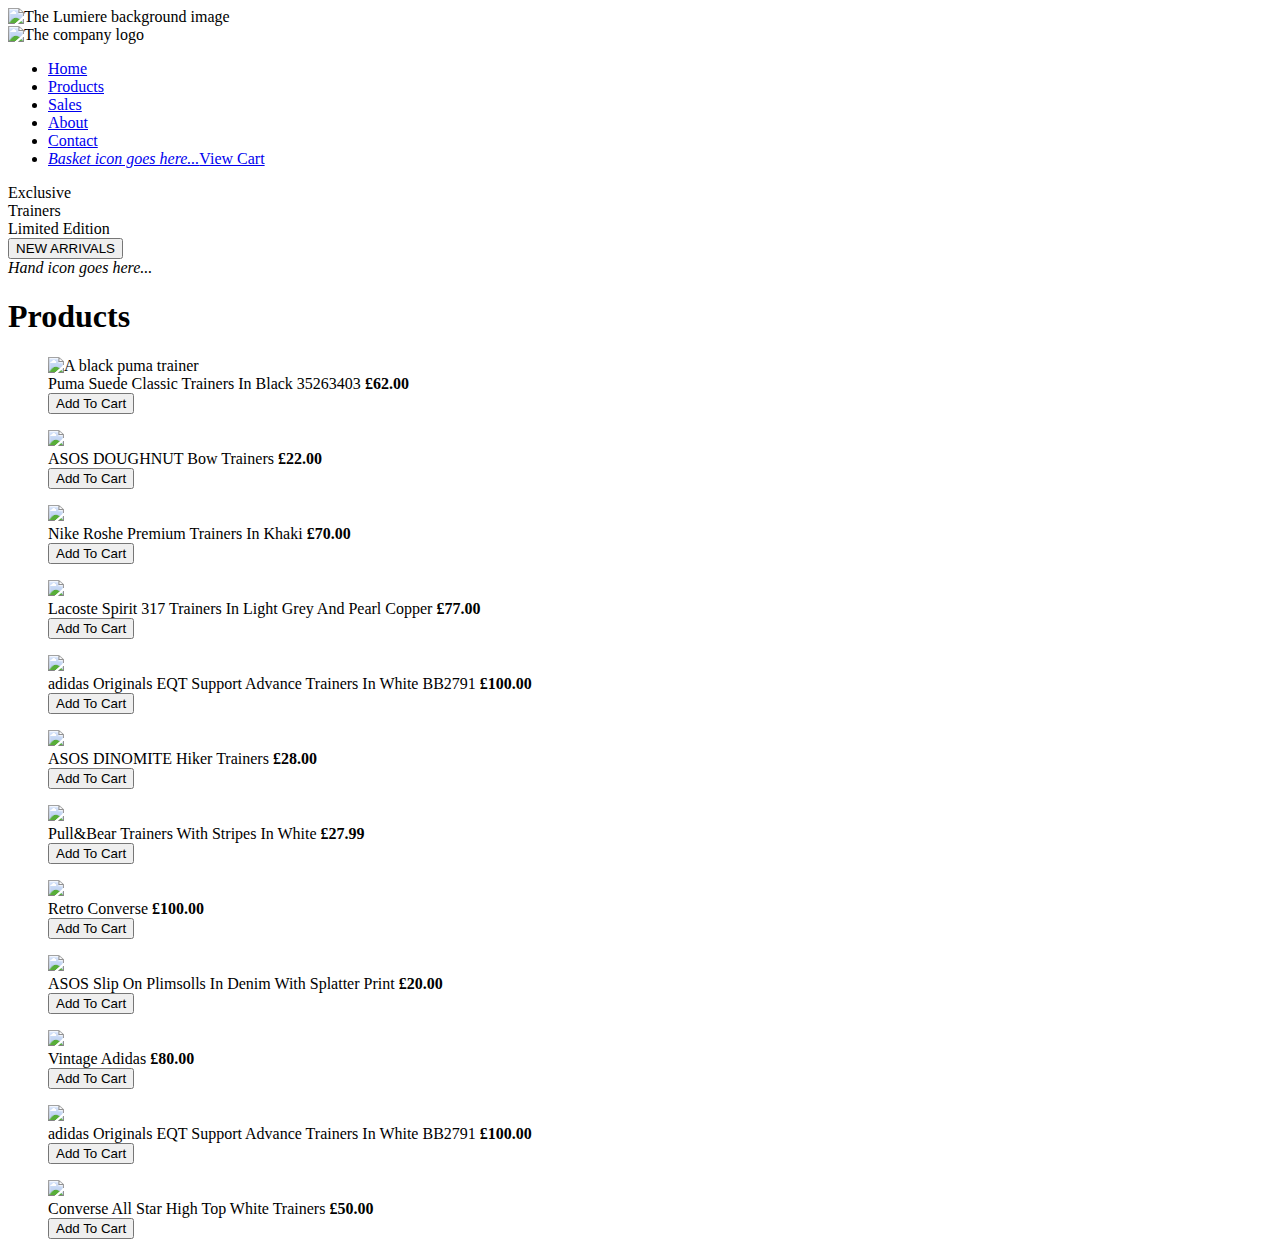
==== index.html @ d3571526 "Add files via upload" ====
<!--
THIS IS A FICTIONAL CASE STUDY WEDBSITE FOR TRAINING PURPOSE ONLY. HAND CODED DESIGN FROM SCRATCH.
-->

<!DOCTYPE html>

<html lang='en'>
    <head>
        <meta charset='utf-8'>
        <link rel='stylesheet' type='text/css' href='css/myCss.css' />
        <title>Lumiere Online E-Commerce Shop</title>

    </head>
    
    <body>
    <!--
              HOME SECTION
-->   
        <section>
            <header>
                <div>
                    <img src='img/trainerHomePage.jpg' alt='The Lumiere background image' />
                
                </div>
                <div>
                    <img src='img/logo.png' alt='The company logo' />
                
                </div>
     <!--
              NAVIGATION SECTION
-->                  
            <div>
                <nav>
                    <ul>
                        <li><a href='#home'>Home</a></li>
                        <li><a href='#products'>Products</a></li>
                        <li><a href='#sales'>Sales</a></li>
                        <li><a href='#about'>About</a></li>
                        <li><a href='#contact'>Contact</a></li>
                        <li><a href='#'><i>Basket icon goes here...</i>View Cart</a></li>
                    
                    </ul>
                
                </nav>
                
            </div>
    <!--
              NAVIGATION END SECTION
-->   
            <div>Exclusive<br> Trainers</div>
            <div>Limited Edition</div>
            <div>
                <a href='#products'><button>NEW ARRIVALS</button></a>
            
            </div>
            <div><i>Hand icon goes here...</i></div>

            </header>
        </section>
    <!--
              HOME SECTION END
-->   
        
    <!--
              PRODUCTS SECTION END
-->   
            <h1>Products</h1>
            <article>
                 <figure>
                 <img src='featuredProducts/blackpuma.jpg' alt='A black puma trainer'/>
                     <figcaption> Puma Suede Classic Trainers In Black 35263403 <strong>£62.00</strong></figcaption>
                 <button>Add To Cart</button>
            </figure>
          </article>
           <article>
               <figure>
                <img src='featuredProducts/creamebow.jpg'/>
                <figcaption>ASOS DOUGHNUT Bow Trainers <strong>£22.00</strong></figcaption>
                <button>Add To Cart</button>
               </figure>
        
           </article>
           <article>
               <figure>
                <img src='featuredProducts/khakinike.jpg'/>
                   <figcaption>Nike Roshe Premium Trainers In Khaki <strong>£70.00</strong></figcaption>
                <button>Add To Cart</button>
               </figure>
        
           </article>   
           <article>
               <figure>
                <img src='featuredProducts/lightgreylacoste.jpg'/>
                <figcaption>Lacoste Spirit 317 Trainers In Light Grey And Pearl Copper <strong>£77.00</strong></figcaption>
                <button>Add To Cart</button>
               </figure>
        
           </article>
           <article>
               <figure>
                <img src='featuredProducts/originaladidas.jpg'/>
                <figcaption>adidas Originals EQT Support Advance Trainers In White BB2791 <strong>£100.00</strong></figcaption>
                <button>Add To Cart</button>
               </figure>
        
           </article>           
           <article>
               <figure>
                <img src='featuredProducts/pinkhiker.jpg'/>
                <figcaption>ASOS DINOMITE Hiker Trainers <strong>£28.00</strong></figcaption>
                <button>Add To Cart</button>
               </figure>
        
           </article>           
           <article>
               <figure>
                <img src='featuredProducts/pullandbear.jpg'/>
                   <figcaption>Pull&Bear Trainers With Stripes In White <strong>£27.99</strong></figcaption>
                <button>Add To Cart</button>
               </figure>
        
           </article>           
           <article>
               <figure>
                <img src='featuredProducts/retroconverse.jpg'/>
                <figcaption>Retro Converse <strong>£100.00</strong></figcaption>
                <button>Add To Cart</button>
               </figure>
        
           </article>
           <article>
               <figure>
                <img src='featuredProducts/slipdenin.jpg'/>
                <figcaption>ASOS Slip On Plimsolls In Denim With Splatter Print <strong>£20.00</strong></figcaption>
                <button>Add To Cart</button>
               </figure>
        
           </article>
           <article>
               <figure>
                <img src='featuredProducts/vintageadidas.jpg'/>
                <figcaption>Vintage Adidas <strong>£80.00</strong></figcaption>
                <button>Add To Cart</button>
               </figure>
        
           </article>
           <article>
               <figure>
                <img src='featuredProducts/whiteadidas.jpg'/>
                <figcaption>adidas Originals EQT Support Advance Trainers In White BB2791 <strong>£100.00</strong></figcaption>
                <button>Add To Cart</button>
               </figure>
        
           </article>
           <article>
               <figure>
                <img src='featuredProducts/whiteconverse.jpg'/>
                <figcaption>Converse All Star High Top White Trainers <strong>£50.00</strong></figcaption>
                <button>Add To Cart</button>
               </figure>
        
        </article>
           
           
       
        <script src='js/myJs.js'></script>

    </body>
    
</html>
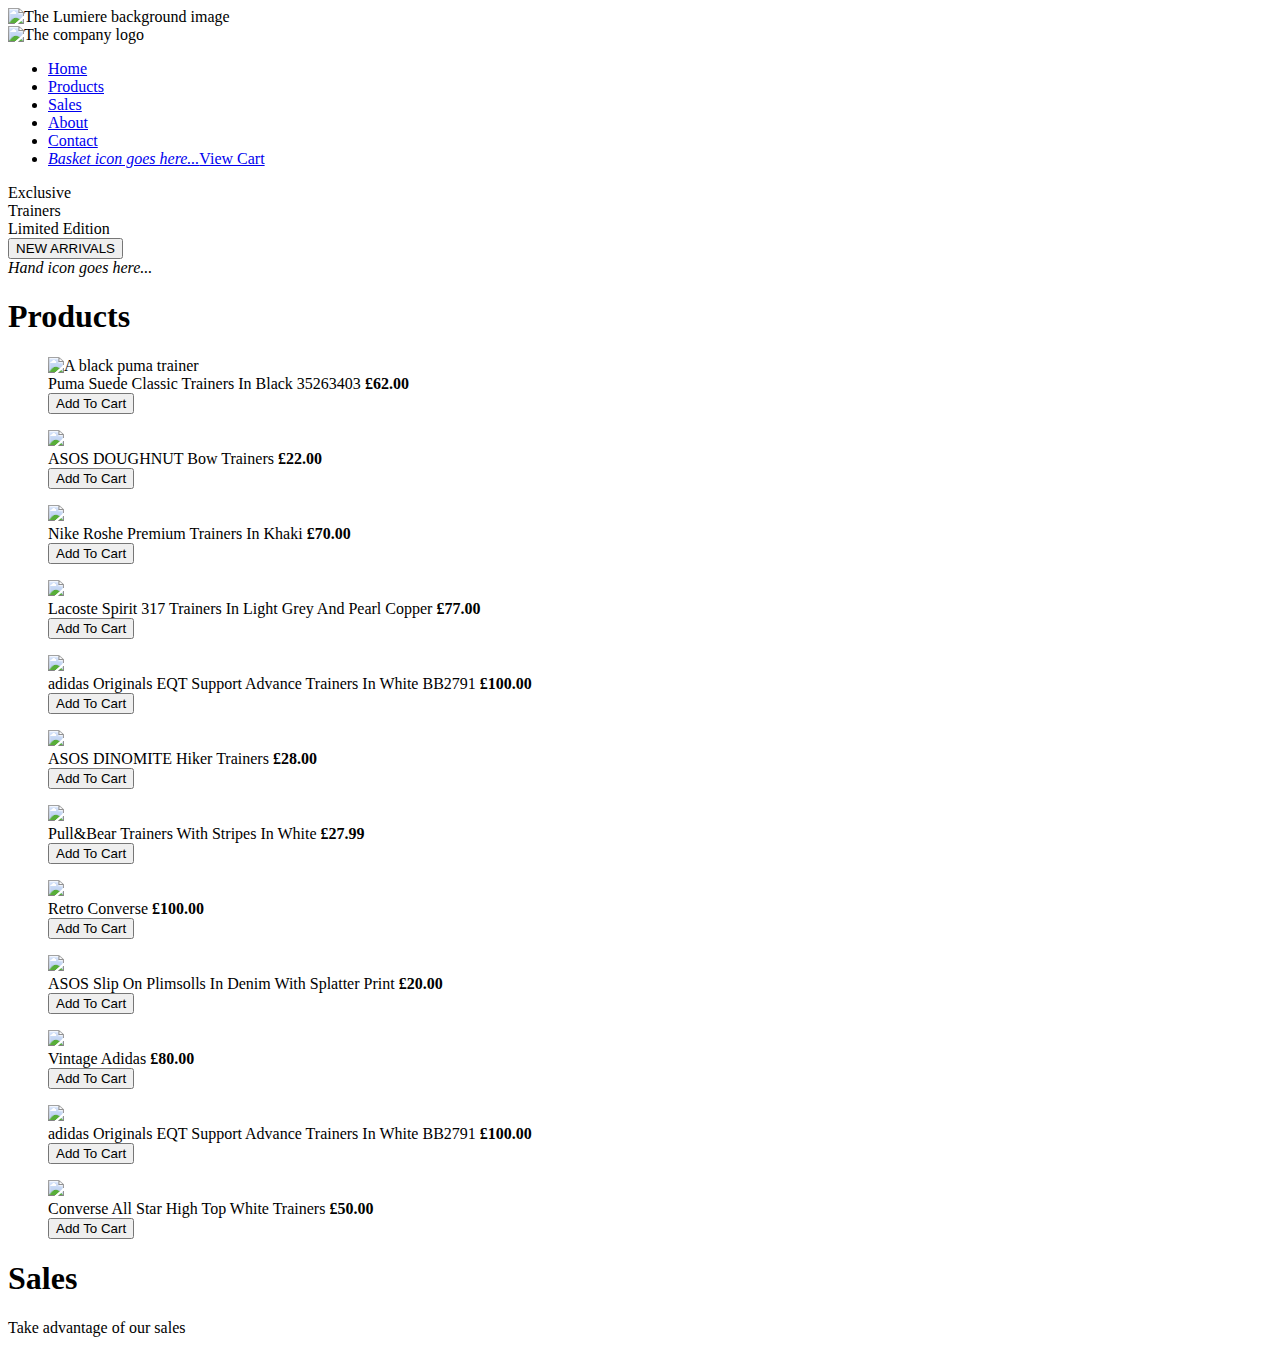
==== commit 618fa08a: "Add files via upload" ====
--- a/index.html
+++ b/index.html
@@ -1,4 +1,4 @@
-<!--
+<!-- 
 THIS IS A FICTIONAL CASE STUDY WEDBSITE FOR TRAINING PURPOSE ONLY. HAND CODED DESIGN FROM SCRATCH.
 -->
 
@@ -7,7 +7,7 @@
 <html lang='en'>
     <head>
         <meta charset='utf-8'>
-        <link rel='stylesheet' type='text/css' href='css/myCss.css' />
+        <link rel='stylesheet' type='text/css' href='css/myCSS.css' />
         <title>Lumiere Online E-Commerce Shop</title>
 
     </head>
@@ -62,7 +62,7 @@
 -->   
         
     <!--
-              PRODUCTS SECTION END
+              PRODUCTS SECTION
 -->   
             <h1>Products</h1>
             <article>
@@ -160,10 +160,16 @@
                </figure>
         
         </article>
-           
-           
+    <!--
+              PRODUCTS SECTION END
+-->   
+    <!--
+              SALES SECTION
+-->           
+        <h1>Sales</h1>
+        <p>Take advantage of our sales </p>
        
-        <script src='js/myJs.js'></script>
+        <script src='js/myJS.js'></script>
 
     </body>
     
